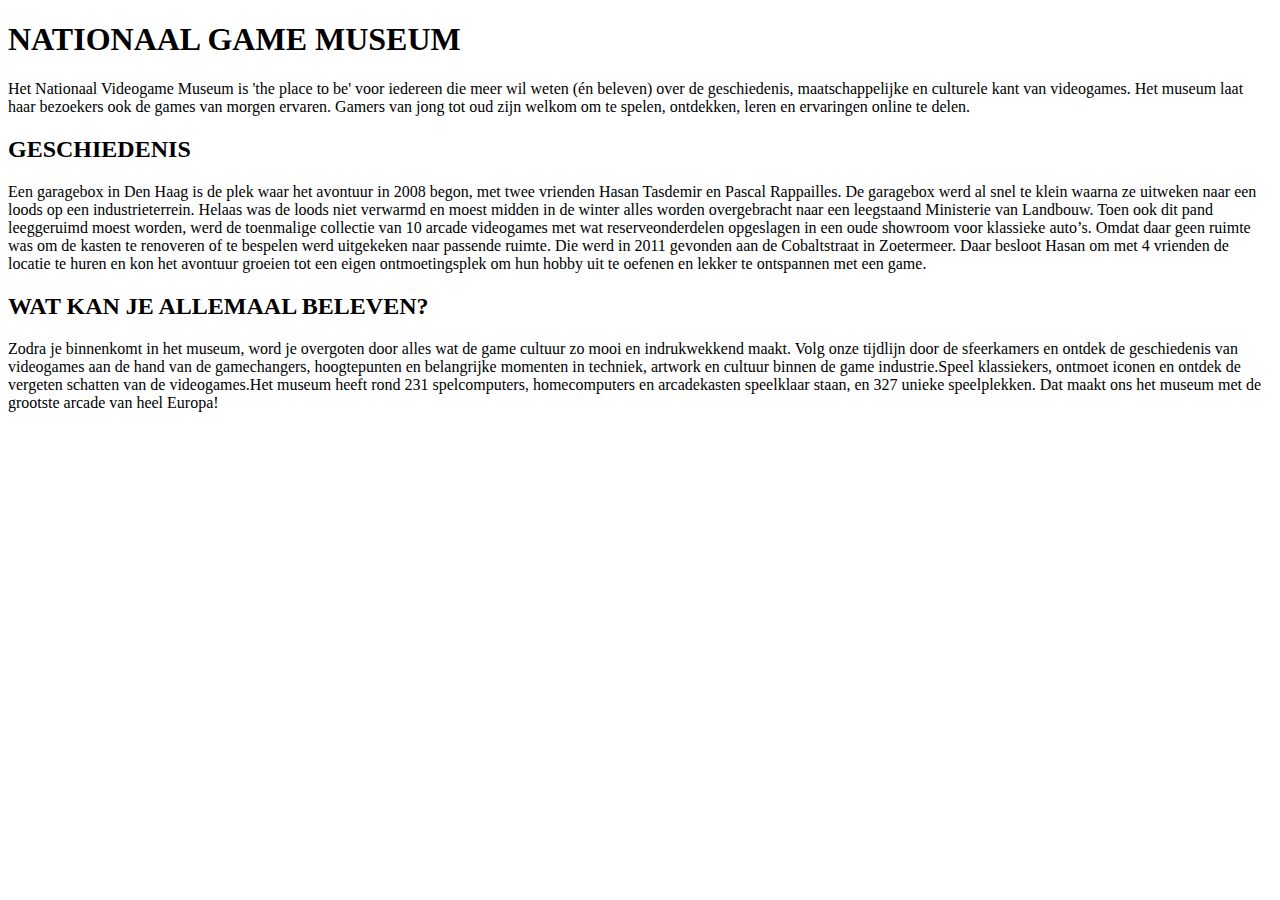
==== website/index.html @ 3e01a6f8 "website" ====
<!DOCTYPE html>
<html lang="en">
<head>
    <meta charset="UTF-8">
    <meta http-equiv="X-UA-Compatible" content="IE=edge">
    <meta name="viewport" content="width=device-width, initial-scale=1.0">
    <title>Document</title>
</head>
<body>
    <h1>NATIONAAL GAME MUSEUM</h1>
    <p>    Het Nationaal Videogame Museum is 'the place to be' voor iedereen die meer wil weten (én beleven) over de geschiedenis, maatschappelijke en culturele kant van videogames. Het museum laat haar bezoekers ook de games van morgen ervaren. Gamers van jong tot oud zijn welkom om te spelen, ontdekken, leren en ervaringen online te delen.</p>
    <h2>GESCHIEDENIS</h2>
    <p>Een garagebox in Den Haag is de plek waar het avontuur in 2008  begon, met twee vrienden Hasan Tasdemir en Pascal Rappailles. De garagebox werd al snel te klein waarna ze uitweken naar een loods op een industrieterrein. Helaas was de loods niet verwarmd en moest midden in de winter alles worden overgebracht naar een leegstaand Ministerie van Landbouw. Toen ook dit pand leeggeruimd moest worden, werd de toenmalige collectie van 10 arcade videogames met wat reserveonderdelen opgeslagen in een oude showroom voor klassieke auto’s. Omdat daar geen ruimte was om de kasten te renoveren of te bespelen werd uitgekeken naar passende ruimte.

 

        Die werd in 2011 gevonden aan de Cobaltstraat in Zoetermeer. Daar besloot Hasan om met 4 vrienden de locatie te huren en kon het avontuur groeien tot een eigen ontmoetingsplek om hun hobby uit te oefenen en lekker te ontspannen met een game.</p>
    <h2>WAT KAN JE ALLEMAAL BELEVEN?</h2>
    <P>Zodra je binnenkomt in het museum, word je overgoten door alles wat de game cultuur zo mooi en indrukwekkend maakt. Volg onze tijdlijn door de sfeerkamers en ontdek de geschiedenis van videogames aan de hand van de gamechangers, hoogtepunten en belangrijke momenten in techniek, artwork en cultuur binnen de game industrie.​

        ​
        
        Speel klassiekers, ontmoet iconen en ontdek de vergeten schatten van de videogames.
        
        ​
        
        Het museum heeft rond 231 spelcomputers, homecomputers en arcadekasten speelklaar staan, en 327 unieke speelplekken. Dat maakt ons het museum met de grootste arcade van heel Europa!</P>
</body>
</html>
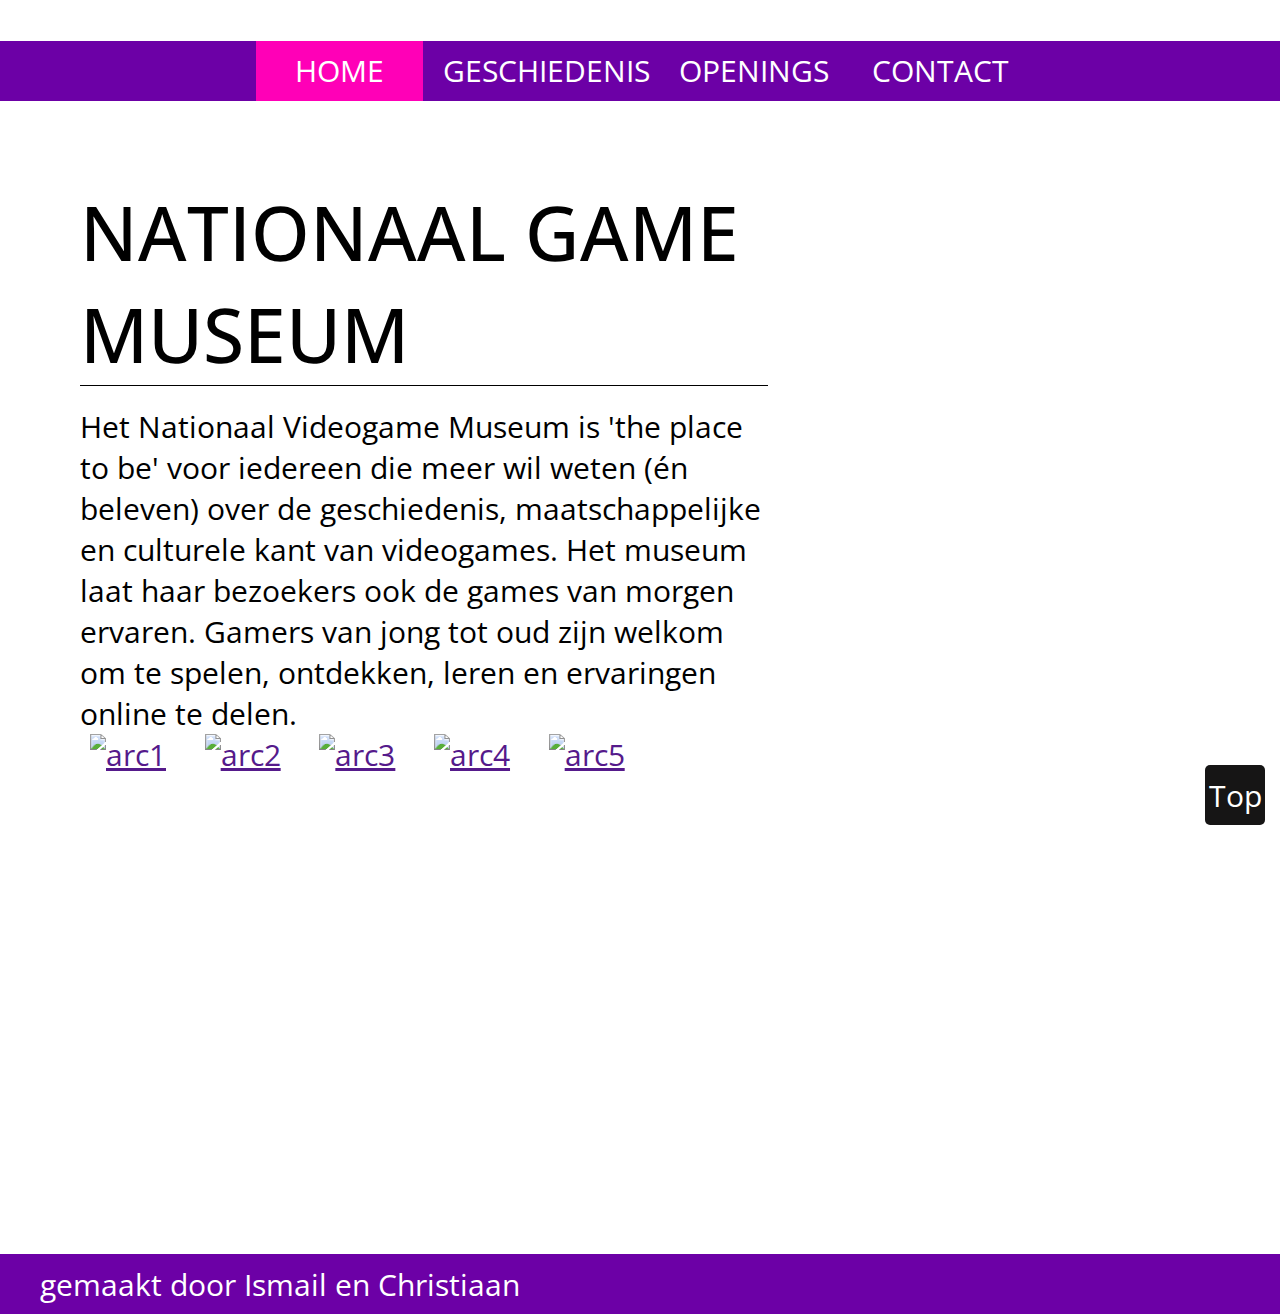
==== commit 02d06fa4: "ismail's stuff" ====
--- a/website/index.html
+++ b/website/index.html
@@ -1,29 +1,55 @@
 <!DOCTYPE html>
 <html lang="en">
-<head>
-    <meta charset="UTF-8">
-    <meta http-equiv="X-UA-Compatible" content="IE=edge">
-    <meta name="viewport" content="width=device-width, initial-scale=1.0">
-    <title>Document</title>
-</head>
-<body>
+  <head>
+    <meta charset="UTF-8" />
+    <meta http-equiv="X-UA-Compatible" content="IE=edge" />
+    <meta name="viewport" content="width=device-width, initial-scale=1.0" />
+    <link rel="preconnect" href="https://fonts.googleapis.com" />
+    <link rel="preconnect" href="https://fonts.gstatic.com" crossorigin />
+    <link
+      href="https://fonts.googleapis.com/css2?family=Open+Sans&display=swap"
+      rel="stylesheet"
+    />
+    <link rel="stylesheet" href="style.css" />
+  </head>
+  <body>
+    <img src="img/game museum start.png" alt="">
+    <header id="header">
+      <nav>
+        <ul>
+          <li class="active"><a href="index.html">HOME</a></li>
+          <li><a href="Geschiedenis.html">GESCHIEDENIS</a></li>
+          <li><a href="OpeningsTijden.html">OPENINGS TIJDEN</a></li>
+          <li><a href="Contact.html">CONTACT</a></li>
+        </ul>
+      </nav>
+    </header>
+    <main>
+        <section>
+            <body>
     <h1>NATIONAAL GAME MUSEUM</h1>
     <p>    Het Nationaal Videogame Museum is 'the place to be' voor iedereen die meer wil weten (én beleven) over de geschiedenis, maatschappelijke en culturele kant van videogames. Het museum laat haar bezoekers ook de games van morgen ervaren. Gamers van jong tot oud zijn welkom om te spelen, ontdekken, leren en ervaringen online te delen.</p>
-    <h2>GESCHIEDENIS</h2>
-    <p>Een garagebox in Den Haag is de plek waar het avontuur in 2008  begon, met twee vrienden Hasan Tasdemir en Pascal Rappailles. De garagebox werd al snel te klein waarna ze uitweken naar een loods op een industrieterrein. Helaas was de loods niet verwarmd en moest midden in de winter alles worden overgebracht naar een leegstaand Ministerie van Landbouw. Toen ook dit pand leeggeruimd moest worden, werd de toenmalige collectie van 10 arcade videogames met wat reserveonderdelen opgeslagen in een oude showroom voor klassieke auto’s. Omdat daar geen ruimte was om de kasten te renoveren of te bespelen werd uitgekeken naar passende ruimte.
-
- 
-
-        Die werd in 2011 gevonden aan de Cobaltstraat in Zoetermeer. Daar besloot Hasan om met 4 vrienden de locatie te huren en kon het avontuur groeien tot een eigen ontmoetingsplek om hun hobby uit te oefenen en lekker te ontspannen met een game.</p>
-    <h2>WAT KAN JE ALLEMAAL BELEVEN?</h2>
-    <P>Zodra je binnenkomt in het museum, word je overgoten door alles wat de game cultuur zo mooi en indrukwekkend maakt. Volg onze tijdlijn door de sfeerkamers en ontdek de geschiedenis van videogames aan de hand van de gamechangers, hoogtepunten en belangrijke momenten in techniek, artwork en cultuur binnen de game industrie.​
-
-        ​
-        
-        Speel klassiekers, ontmoet iconen en ontdek de vergeten schatten van de videogames.
-        
-        ​
-        
-        Het museum heeft rond 231 spelcomputers, homecomputers en arcadekasten speelklaar staan, en 327 unieke speelplekken. Dat maakt ons het museum met de grootste arcade van heel Europa!</P>
-</body>
+        <article class="box">
+        <a href="">
+        <figure>
+          <br>
+            <img src="/museum/website/fotos/arcade-hal (1).jpg" alt="arc1" />
+            <img src="/museum/website/fotos/arcade-hal (2).jpg" alt="arc2" />
+            <img src="/museum/website/fotos/arcade-hal.jpg" alt="arc3" />
+            <img src="/museum/website/fotos/img_nationaal_videogame_museum_zoetermeer.jpg" alt="arc4" />
+            <img src="/museum/website/fotos/nationaal-videogame-museum-770x508.jpg" alt="arc5" />
+          <img src="" alt="" />
+        </figure>
+        <section>
+          <h2></h2>
+          <p></p>
+        </section>
+    </article>
+        </section>
+    </main>
+  </body>
+  <a class="top" href="#header">Top</a>
+  <footer>
+    <p>gemaakt door Ismail en Christiaan</p>
+  </footer>
 </html>--- a/website/style.css
+++ b/website/style.css
@@ -0,0 +1,152 @@
+*{
+    padding:0;
+    margin:0;
+    box-sizing: border-box;
+
+}
+
+html{
+    scroll-behavior: smooth;
+}
+
+body{
+    font-size: 30px;
+    font-family: 'Open Sans', sans-serif;
+    font-weight: 400;
+
+}
+
+img{
+    width: 105%;
+}
+
+header, footer{
+    background-color: #6c00a6;
+    color: white;
+    height: 60px;
+    
+    
+}
+
+main{
+    padding: 40px;
+    min-height: 100vh;
+}
+
+nav{
+    width: 60vw;
+    height: 100%;
+    margin: 0 auto;
+    
+}
+
+nav > ul{
+    display: flex;
+    list-style: none;
+    height: 100%;
+    width: 100%;
+    align-items: center;
+    justify-content: space-evenly;
+    gap: 20px;
+    color: rgb(178, 34, 168);
+}
+
+nav > ul >li{
+    width: 100%;
+    height: 100%;
+
+}
+
+.active{
+    background: rgb(255, 0, 183);
+}
+
+nav > ul > li > a{
+    color: white;
+    height: 100%;
+    width: 100%;
+    display: block;
+    text-align: center;
+    line-height: 60px;
+    text-decoration: none;
+}
+
+
+footer > p{
+    width:100vw;
+    margin: 0 auto;
+    padding-left: 40px;
+    
+}
+
+h1{
+    font-size: 250%;
+    margin-bottom: 20px;
+    border-bottom: 1px solid rgb(0, 0, 0);
+    font-weight: 500;
+}
+
+section{
+    width: 60vw;
+    padding: 40px;
+}
+
+article{
+    width: 100%;
+    margin: 0 auto; 
+    padding: 40px;
+}
+
+.box{
+    width: 100%;
+    height: 400px;
+    position: relative;
+    padding: 0;
+    margin-bottom: 40px;
+}
+
+.box figure{
+    display: flex;
+
+}
+
+.box figure img{
+    width: 30%;
+    height: auto;
+    margin: 0 10px;
+}
+
+p:last-of-type{
+    margin-bottom: 0;
+}
+
+figcaption{
+    font-size: 80%;
+    font-style: italic;
+    font-weight: 400;
+}
+
+.top{
+    width: 60px;
+    height: 60px;
+    background: rgb(22, 21, 21);
+    border: none;
+    font-size: 100%;
+    font-family: 'Open Sans', sans-serif;
+    border-radius: 5px;
+    color: white;
+    position: fixed;
+    bottom: 75px;
+    right: 15px;
+    text-decoration: none;
+    display: flex;
+    justify-content: center;
+    align-items: center;
+}
+
+footer{
+    display: flex;
+    align-items: center;
+    
+}
+
